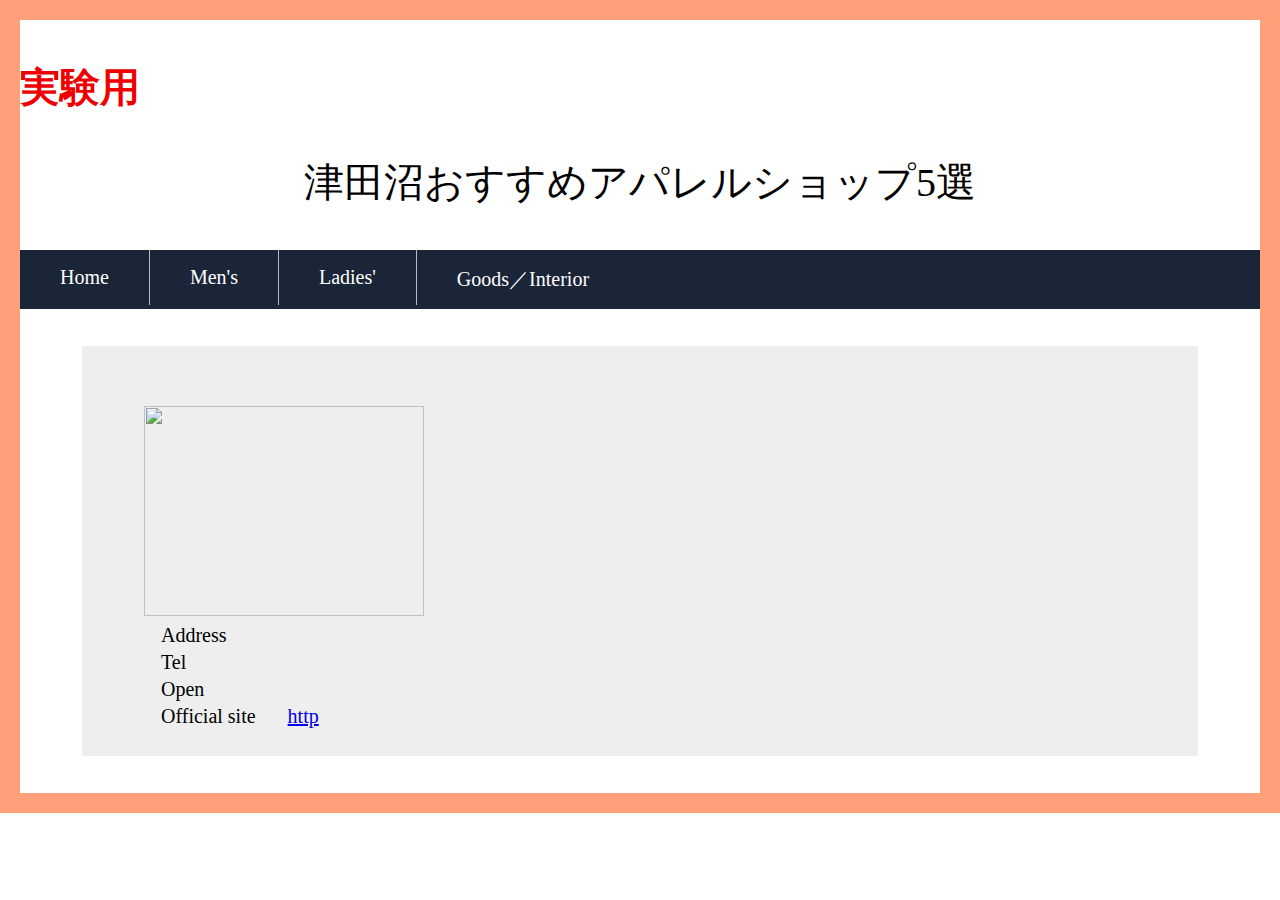
==== htdocs/hina_index.html @ 83bae612 "test" ====
<!DOCTYPE html>
<html lang='ja'>
  <head>
    <meta charset='utf-8' />
    <link rel='stylesheet' href='style.css' />
    <title>実験用</title>
  </head>
  <body>
    <header>
      <p class="ex">実験用</p>
      <p>津田沼おすすめアパレルショップ5選</p>
        <div id="m">
            <ul id="menu">
                <li><a href="shoji.html">Home</a></li> <!--もしファイル名を変更したら報告してください-->
                <li><a href="tadato.html">Men's</a></li>
                <li><a href="ladies_index.html">Ladies'</a></li>
                <li><a href="Untitle11d.html">Goods／Interior</a></li>
             </ul>
        </div>
    </header>

    <div class="shop">
      <p class="shop"></p>

      <img src=".jpg" alt=""> <!--altは画像が表示出来なかったときに出る文字-->
      
      <table>
        <tr>
          <td>Address</td>
          <td></td>
        </tr>

        <tr>
          <td>Tel</td>
          <td></td>
        </tr>
        
        <tr>
          <td>Open</td>
          <td></td>
        </tr>

        <tr>
          <td>Official site</td>
          <td><a href="http" target="_blank">
            http
            </a>
          </td>
        </tr>

      </table>
      </div>
    
  </body>
</html>
---- htdocs/style.css ----
p{
  font-size:40px;
  text-align:center;
}
p.ex{
  font-size:40px;
  font-weight:bold;
  color:#EE0000;
  text-align:left;

}


ul {
	list-style-type: none;
	margin: auto;
	padding: 0;
	overflow: hidden;
	background-color: #1b2538;
}
li {
  float: left;
	border-right: 1px solid #bbbbbb;
}
li:last-child {
  border-right: none;
}

li a {
	display: block;
	color: white;
	text-align: center;
	padding: 16px 40px;
	text-decoration: none;
}
li a:hover:not(.active) {
	background-color: #a9bce2;
}
.active {
	background-color: #993300;
}


body {
  color: black;
  font-family:Meiryo;
  font-size:20px;
  background-color:#FFFFFF;
  border:20px #FFA07A solid;
  margin:0px;

}


div.shop{
  background:#EEEEEE;
  width: 80%;
  margin:3% 5%;
  padding:2% 5%;
 
  }

p.shop {
  font-size: 35px;
  font-weight:bold;
  text-align:center;
}

p.intro{
  font-size: 25px;
  text-align: center;
}

img {
  
  right:45px;
  bottom:45px;

  width: 280px;
  height:210px;
}



table td{
  padding:1px 15px;

}
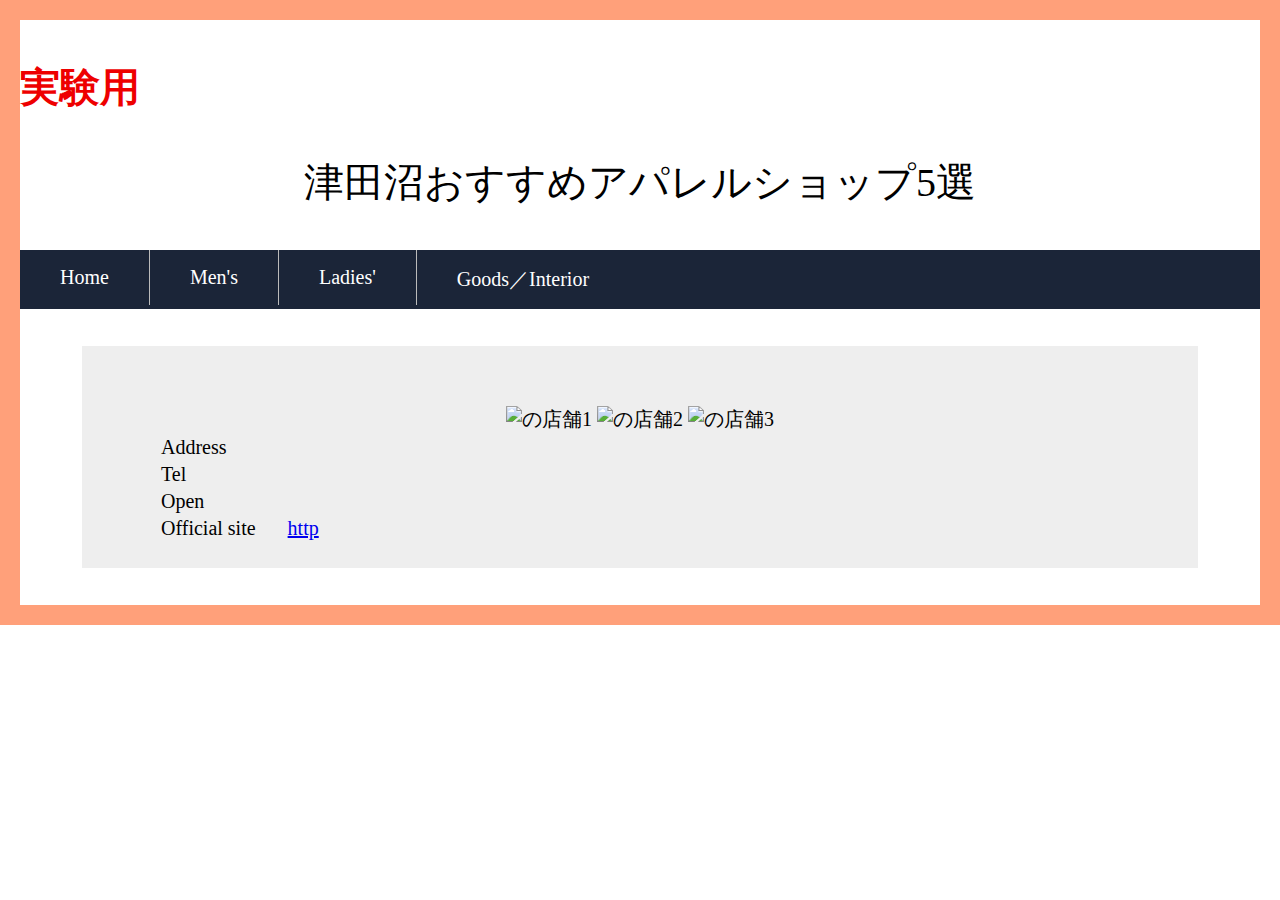
==== commit a0da9fab: "test" ====
--- a/htdocs/hina_index.html
+++ b/htdocs/hina_index.html
@@ -22,7 +22,12 @@
     <div class="shop">
       <p class="shop"></p>
 
-      <img src=".jpg" alt=""> <!--altは画像が表示出来なかったときに出る文字-->
+      <div class="photo">
+        <img src=".jpg" alt="の店舗1">
+        <img src=".jpg" alt="の店舗2">
+        <img src=".jpg" alt="の店舗3">
+      </div>
+
       
       <table>
         <tr>
--- a/htdocs/style.css
+++ b/htdocs/style.css
@@ -81,7 +81,9 @@
   height:210px;
 }
 
-
+div.photo{
+  text-align: center;
+}
 
 table td{
   padding:1px 15px;
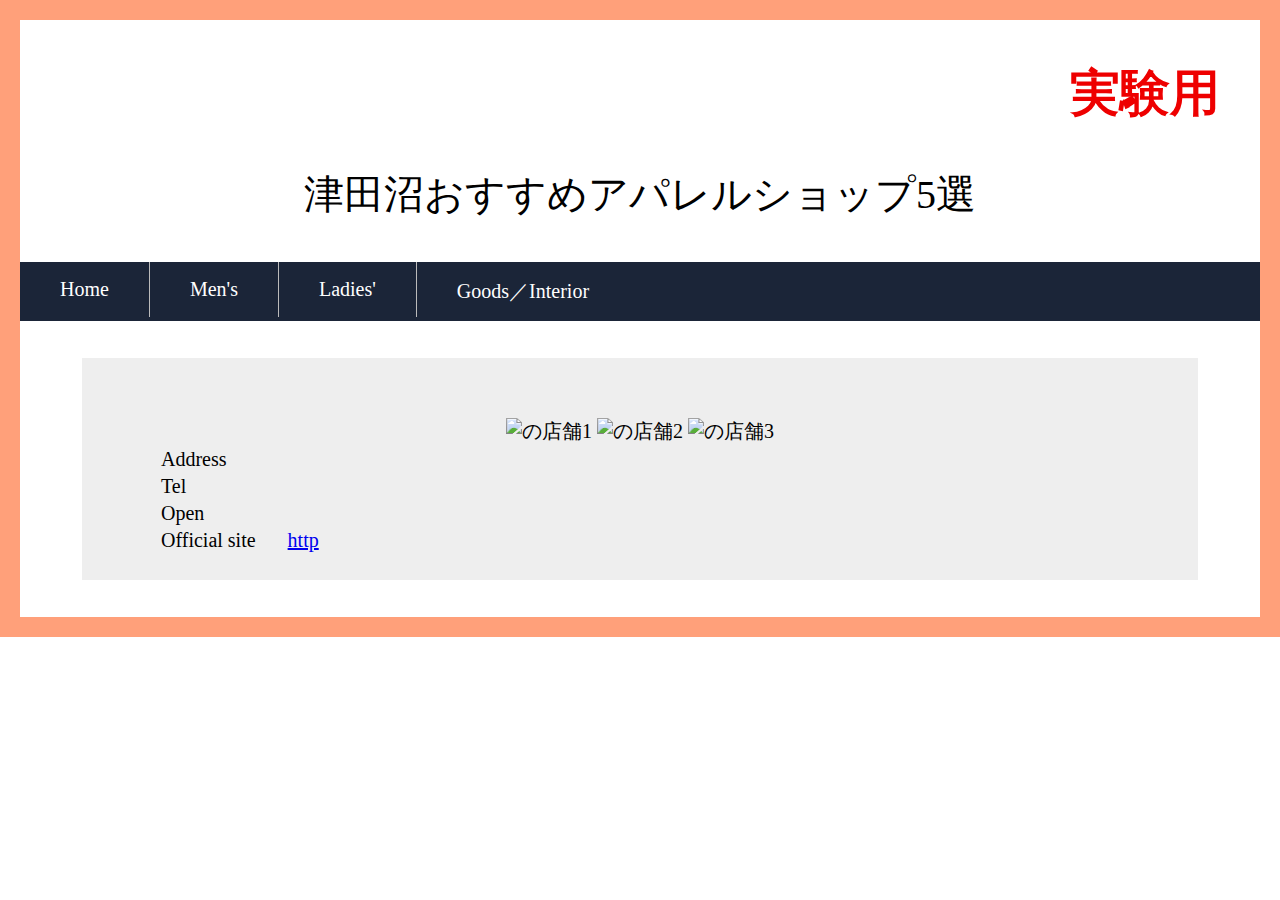
==== commit 2b24c64d: "test" ====
--- a/htdocs/hina_index.html
+++ b/htdocs/hina_index.html
@@ -3,7 +3,7 @@
   <head>
     <meta charset='utf-8' />
     <link rel='stylesheet' href='style.css' />
-    <title>実験用</title>
+    <title>実験用 津田沼おすすめショップ</title>
   </head>
   <body>
     <header>
--- a/htdocs/style.css
+++ b/htdocs/style.css
@@ -4,10 +4,11 @@
   text-align:center;
 }
 p.ex{
-  font-size:40px;
+  font-size:50px;
   font-weight:bold;
   color:#EE0000;
-  text-align:left;
+  text-align:right;
+  margin: 40px;
 
 }
 
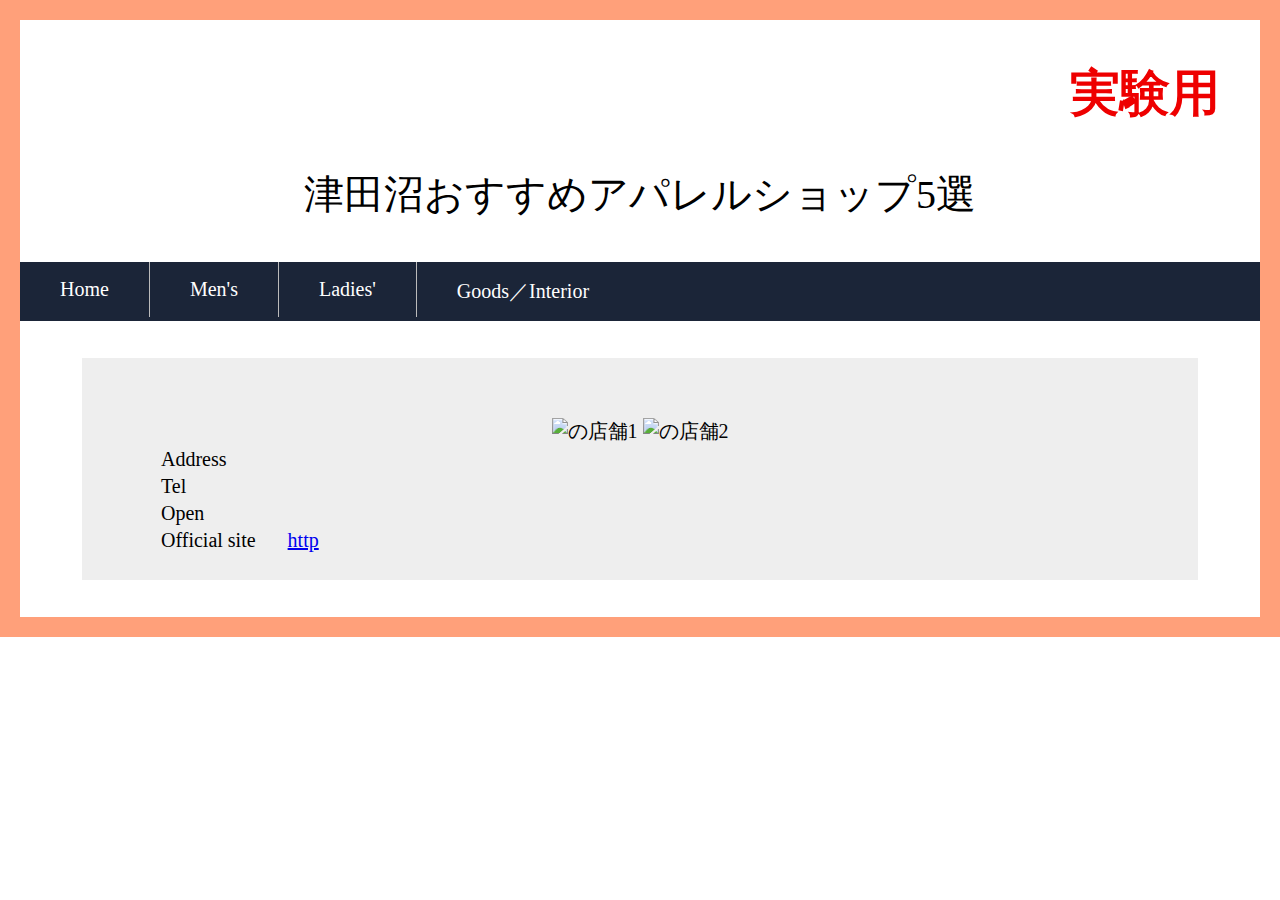
==== commit 16daa6a6: "test" ====
--- a/htdocs/hina_index.html
+++ b/htdocs/hina_index.html
@@ -11,7 +11,7 @@
       <p>津田沼おすすめアパレルショップ5選</p>
         <div id="m">
             <ul id="menu">
-                <li><a href="shoji.html">Home</a></li> <!--もしファイル名を変更したら報告してください-->
+                <li><a href="shoji.html">Home</a></li>
                 <li><a href="tadato.html">Men's</a></li>
                 <li><a href="ladies_index.html">Ladies'</a></li>
                 <li><a href="Untitle11d.html">Goods／Interior</a></li>
@@ -25,7 +25,6 @@
       <div class="photo">
         <img src=".jpg" alt="の店舗1">
         <img src=".jpg" alt="の店舗2">
-        <img src=".jpg" alt="の店舗3">
       </div>
 
       
